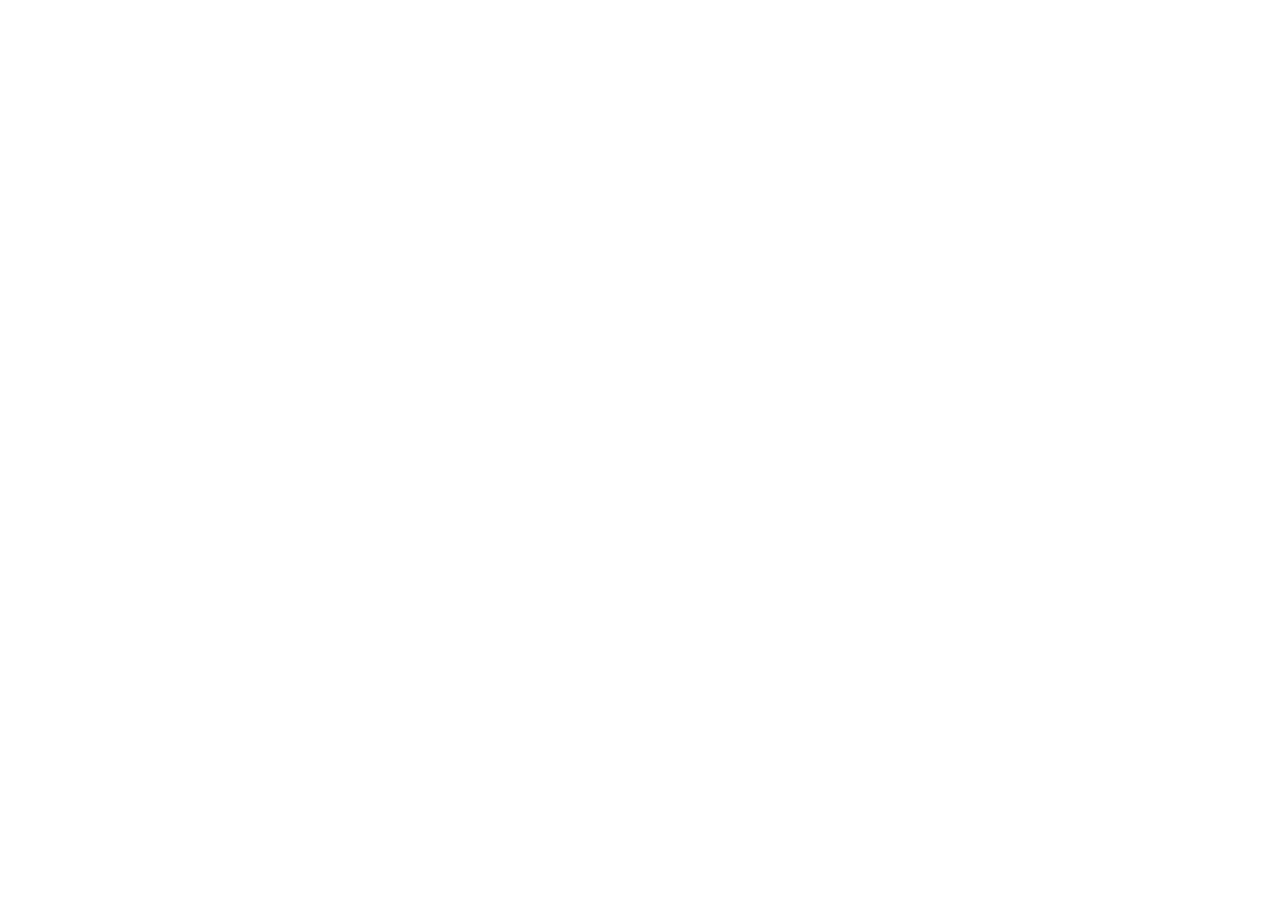
==== web.html @ d9b8dcd4 "problem tag exam is done on codechef" ====
<!DOCTYPE html>
<html lang="en">
<head>
  <meta charset="UTF-8">
  <meta name="viewport" content="width=device-width, initial-scale=1.0">
  <title>Mapples Map Example</title>
  <!-- Include Mapples JavaScript library (replace with actual URL) -->
  <script src="https://geoanalytics.mapmyindia.com/listingapi?"></script>
</head>
<body>
  <!-- The div where the map will be rendered -->
  <div id="map"></div>

  <script>
    // Replace with your Mapples API key and other configurations
    const apiKey = '8a625c23670299e8361aaa0da1f8b7fc';

    // Initialize the map using Mapples library
    const map = new Mapples.Map('map', {
      apiKey: apiKey,
      // Additional configuration options if needed
    });

    // Add a marker to the map (replace with actual coordinates)
    const marker = new Mapples.Marker({
      position: { lat: 37.7749, lng: -122.4194 }, // Example coordinates for San Francisco
      title: 'Marker Title',
      // Additional marker options if needed
    });

    // Add the marker to the map
    map.addMarker(marker);
  </script>
</body>
</html>
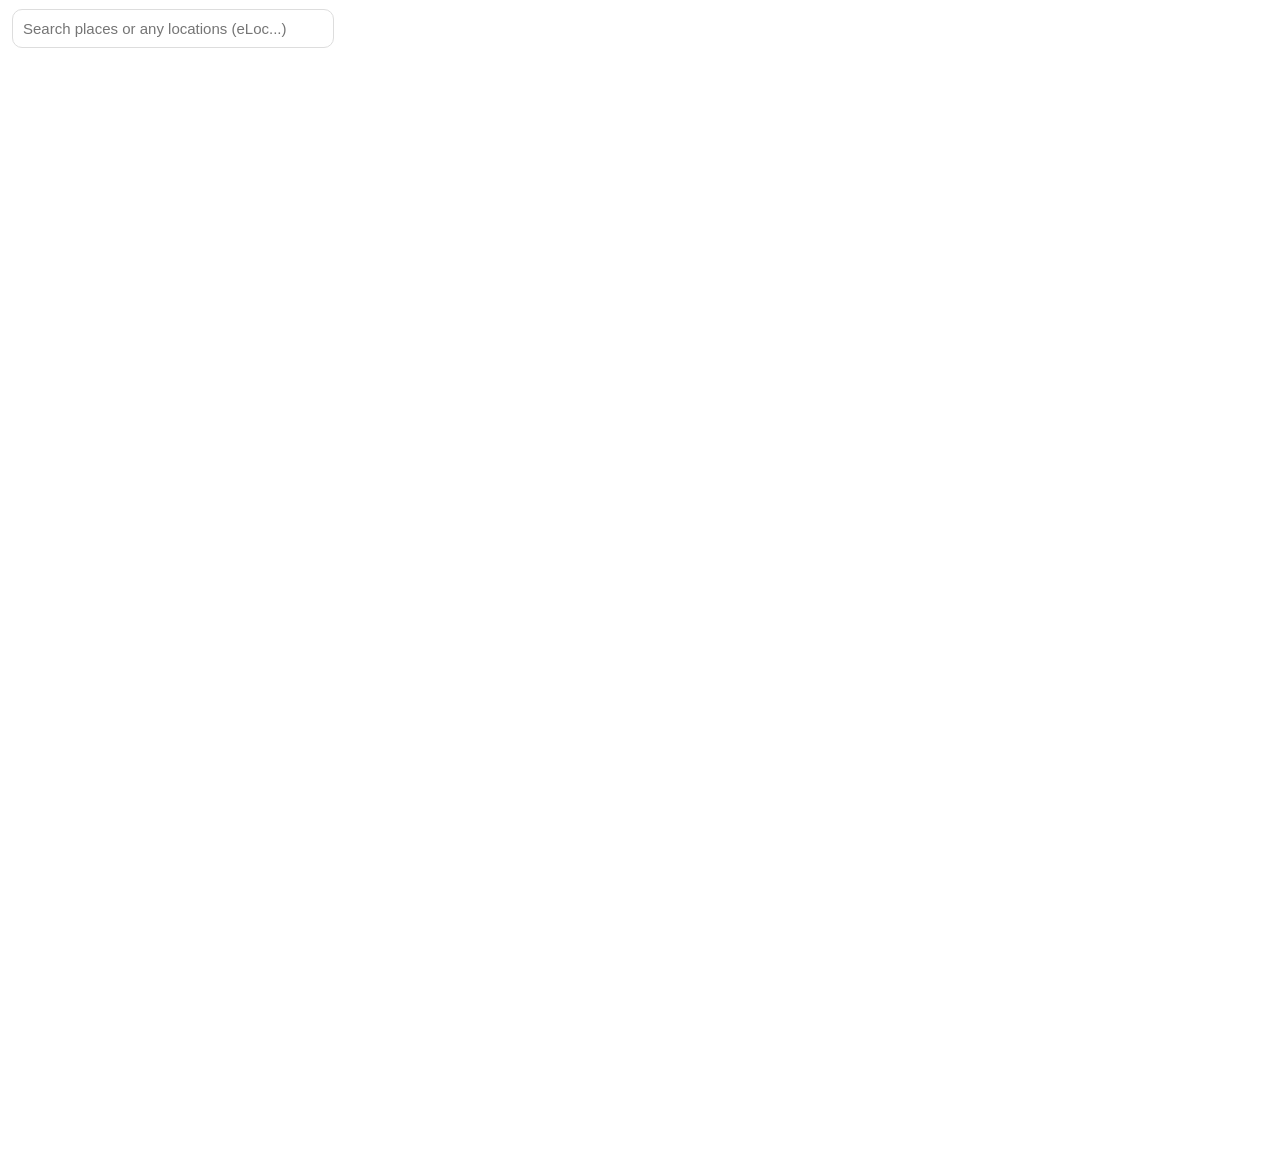
==== commit bb2b602e: "14th jan another two problems need to raise the level of problems" ====
--- a/web.html
+++ b/web.html
@@ -1,35 +1,70 @@
 <!DOCTYPE html>
-<html lang="en">
+<html lang="">
 <head>
-  <meta charset="UTF-8">
+  <title>index-mapple</title>
   <meta name="viewport" content="width=device-width, initial-scale=1.0">
-  <title>Mapples Map Example</title>
-  <!-- Include Mapples JavaScript library (replace with actual URL) -->
-  <script src="https://geoanalytics.mapmyindia.com/listingapi?"></script>
+  <meta name="description" content="Mapmyindia Search Plugin">
+  <script src="https://apis.mapmyindia.com/advancedmaps/v1/8a625c23670299e8361aaa0da1f8b7fc/map_load?v=1.5"></script>
+  <script src="https://apis.mapmyindia.com/advancedmaps/api/8a625c23670299e8361aaa0da1f8b7fc/map_sdk_plugins"></script>
+  <style>
+    
+
+    #map {
+      width: 100%;
+      height: 100vh;
+      margin: 0;
+      padding: 0;
+    }
+
+    .infoCls_map {
+      margin-top: 60px !important;
+      min-width: 300px
+    }
+
+    #auto {
+      color: #000;
+      max-width: 99%;
+      width: 300px;
+      position: absolute;
+      z-index: 999;
+      font-size: 15px;
+      padding: 10px;
+      border: 1px solid #ddd;
+      outline: none !important;
+      top: 5px;
+      border-radius: 10px;
+      margin: 4px;
+    }
+    
+  </style>
 </head>
+
 <body>
-  <!-- The div where the map will be rendered -->
+  
   <div id="map"></div>
-
+  <input type="text" id="auto" name="auto" class="search-outer form-control as-input"
+    placeholder="Search places or any locations (eLoc...)" required="" spellcheck="false">
+    <div id="nearby_search" style=" margin: 5px;width:99%;height:250px;overflow-y: auto;border-radius: 10px;"></div>
   <script>
-    // Replace with your Mapples API key and other configurations
-    const apiKey = '8a625c23670299e8361aaa0da1f8b7fc';
-
-    // Initialize the map using Mapples library
-    const map = new Mapples.Map('map', {
-      apiKey: apiKey,
-      // Additional configuration options if needed
-    });
-
-    // Add a marker to the map (replace with actual coordinates)
-    const marker = new Mapples.Marker({
-      position: { lat: 37.7749, lng: -122.4194 }, // Example coordinates for San Francisco
-      title: 'Marker Title',
-      // Additional marker options if needed
-    });
-
-    // Add the marker to the map
-    map.addMarker(marker);
+    var map = new MapmyIndia.Map('map', { center: [28.09, 78.3], zoom: 5, search: false });//Map Initialization
+    var optional_config = {
+      location: [28.61, 77.23],
+    };//Search plugin initialization
+    new MapmyIndia.search(document.getElementById("auto"), optional_config, callback);
+    var marker;
+    function callback(data) {
+      if (data) {
+        var dt = data[0];
+        if (!dt) return false;
+        var eloc = dt.eLoc;
+        var place = dt.placeName + ", " + dt.placeAddress;
+        /*Use elocMarker Plugin to add marker*/
+        if (marker) marker.remove();
+        marker = new MapmyIndia.elocMarker({ map: map, eloc: eloc, popupHtml: place, popupOptions: { openPopup: true } }).fitbounds();
+      }
+    }    
+    
   </script>
 </body>
-</html>
+
+</html>
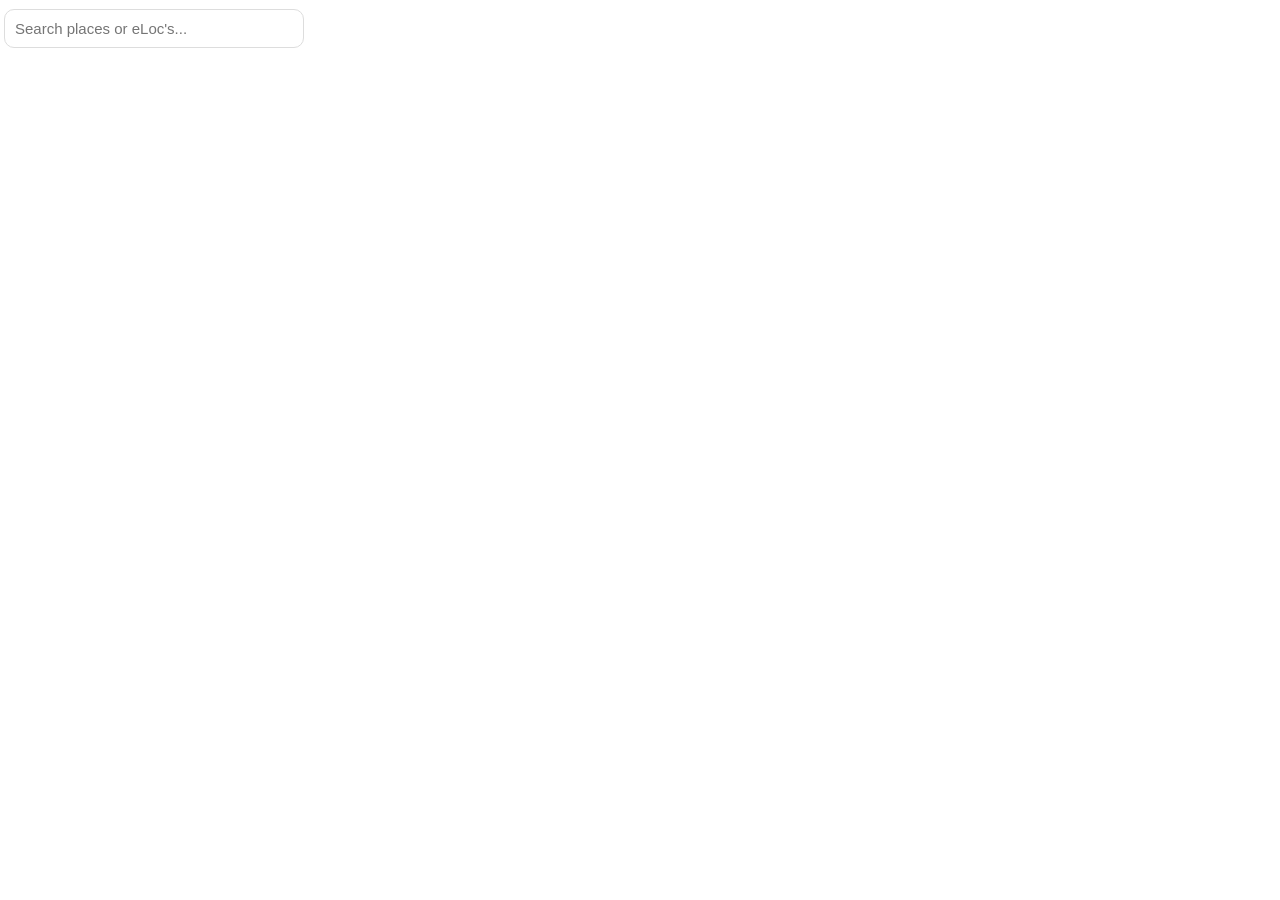
==== commit 03bc334f: "three leetcode problem with various time complexity" ====
--- a/web.html
+++ b/web.html
@@ -1,70 +1,60 @@
-<!DOCTYPE html>
-<html lang="">
-<head>
-  <title>index-mapple</title>
-  <meta name="viewport" content="width=device-width, initial-scale=1.0">
-  <meta name="description" content="Mapmyindia Search Plugin">
-  <script src="https://apis.mapmyindia.com/advancedmaps/v1/8a625c23670299e8361aaa0da1f8b7fc/map_load?v=1.5"></script>
-  <script src="https://apis.mapmyindia.com/advancedmaps/api/8a625c23670299e8361aaa0da1f8b7fc/map_sdk_plugins"></script>
-  <style>
-    
-
-    #map {
-      width: 100%;
-      height: 100vh;
-      margin: 0;
-      padding: 0;
-    }
-
-    .infoCls_map {
-      margin-top: 60px !important;
-      min-width: 300px
-    }
-
-    #auto {
-      color: #000;
-      max-width: 99%;
-      width: 300px;
-      position: absolute;
-      z-index: 999;
-      font-size: 15px;
-      padding: 10px;
-      border: 1px solid #ddd;
-      outline: none !important;
-      top: 5px;
-      border-radius: 10px;
-      margin: 4px;
-    }
-    
-  </style>
-</head>
-
-<body>
+  <html>
+    <head>
+      <title>Default Place Search</title>
+      <meta name="viewport" content="width=device-width, initial-scale=1.0">
+      <meta name="description" content="Default Place Search">
   
-  <div id="map"></div>
-  <input type="text" id="auto" name="auto" class="search-outer form-control as-input"
-    placeholder="Search places or any locations (eLoc...)" required="" spellcheck="false">
-    <div id="nearby_search" style=" margin: 5px;width:99%;height:250px;overflow-y: auto;border-radius: 10px;"></div>
-  <script>
-    var map = new MapmyIndia.Map('map', { center: [28.09, 78.3], zoom: 5, search: false });//Map Initialization
-    var optional_config = {
-      location: [28.61, 77.23],
-    };//Search plugin initialization
-    new MapmyIndia.search(document.getElementById("auto"), optional_config, callback);
-    var marker;
-    function callback(data) {
-      if (data) {
-        var dt = data[0];
-        if (!dt) return false;
-        var eloc = dt.eLoc;
-        var place = dt.placeName + ", " + dt.placeAddress;
-        /*Use elocMarker Plugin to add marker*/
-        if (marker) marker.remove();
-        marker = new MapmyIndia.elocMarker({ map: map, eloc: eloc, popupHtml: place, popupOptions: { openPopup: true } }).fitbounds();
-      }
-    }    
-    
-  </script>
-</body>
-
-</html>+          <script src="https://apis.mappls.com/advancedmaps/api/<Token>/map_sdk?layer=vector&v=3.0&callback=initMap1"></script>
+          <script src="https://apis.mappls.com/advancedmaps/api/<token>/map_sdk_plugins?v=3.0"></script>
+          <style>
+          body {margin: 0}
+          #map {width: 100%;height: 100vh;margin: 0;padding: 0; }
+          #auto { width: 300px; position: absolute;z-index: 999;  font-size: 15px;  padding: 10px; border: 1px solid #ddd; outline: none !important;
+              top: 5px;border-radius: 10px;margin: 4px; }
+      </style>
+      </head>
+      <body>
+          <div id="map"></div>
+          <input type="text" id="auto" name="auto" class="search-outer form-control as-input" placeholder="Search places or eLoc's..." required="" spellcheck="false">
+              <script>
+          var map,marker;
+          /*Map Initialization*/
+          function initMap1(){
+              map = new mappls.Map('map', {
+                  center: [28.09, 78.3],
+                  zoom: 5
+              });
+              map.addListener('load',function(){
+                  var optional_config = {
+                      /* location: [28.61, 77.23], */
+                      region: "IND",
+                      height:300,
+                  };
+                  new mappls.search(document.getElementById("auto"), optional_config, callback);
+                  function callback(data) {
+                      console.log(data);
+                      if (data) {
+                          var dt = data[0];
+                          if (!dt) return false;
+                          var eloc = dt.eLoc;
+                          var place = dt.placeName + ", " + dt.placeAddress;
+                          /*Use elocMarker Plugin to add marker*/
+                          if (marker) marker.remove();
+                          mappls.pinMarker({
+                              map: map,
+                              pin: eloc,
+                              popupHtml: place,
+                              popupOptions: {
+                                  openPopup: true
+                              }
+                          }, function(data){
+                              marker=data;
+                              marker.fitbounds();
+                          })
+                      }
+                  }
+              });
+          }
+      </script>
+          </body>
+    </html>  
